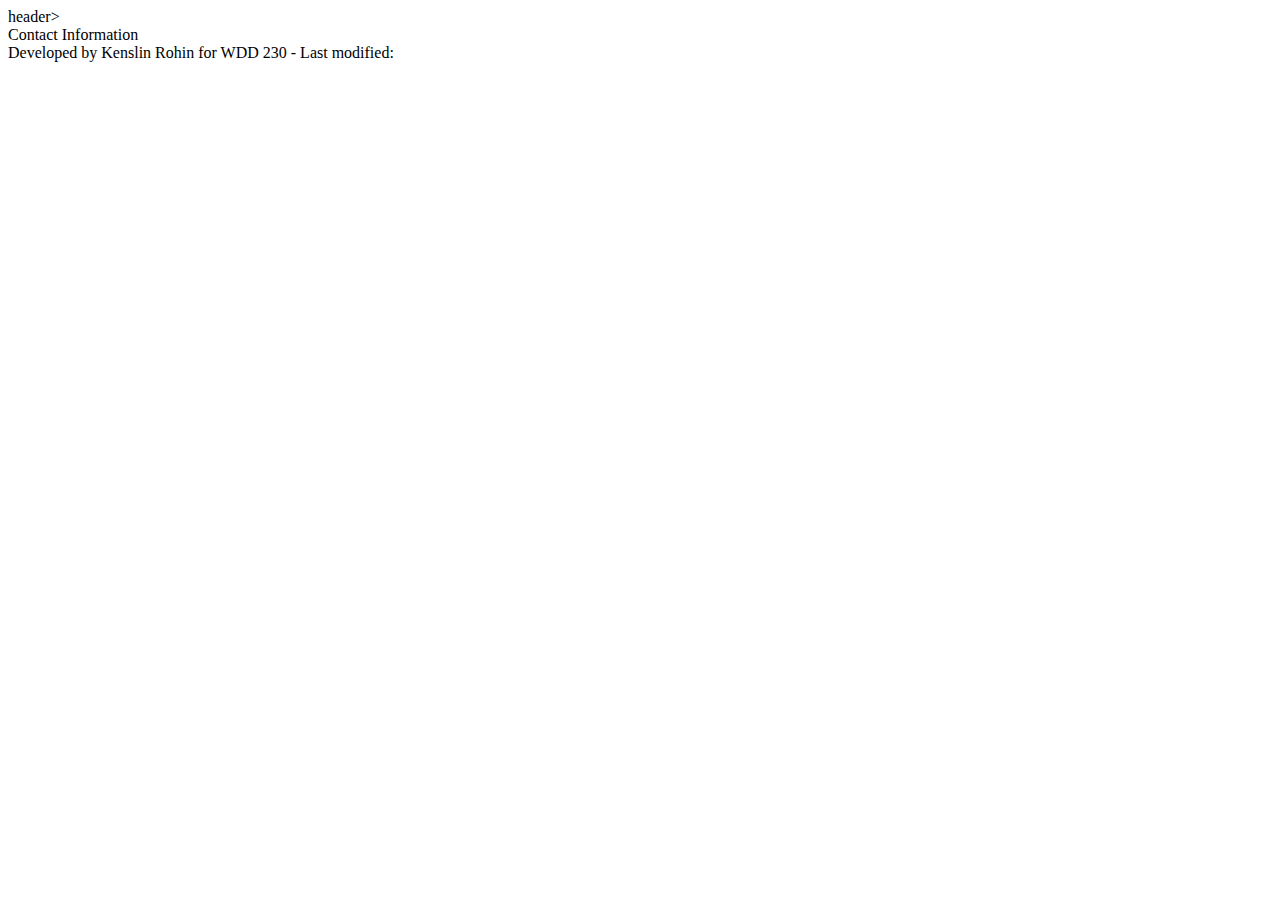
==== chamber/discover.html @ 37cc5061 "added changes" ====
<!DOCTYPE html>
<html lang="en">
<head>
  <meta charset="UTF-8">
  <meta name="viewport" content="width=device-width, initial-scale=1.0">
  <title>Document</title>
  <meta name="description" content="Welcome to Nairobi Chamber of Commerce - Connect, Collaborate, and Grow.">
  <meta property="og:title" content="Nairobi Chamber of Commerce">
  <meta property="og:type" content="website">
  <meta property="og:image" content="your-image-url.jpg">
  <meta property="og:url" content="https://www.NairobiChamberofCommerce.com">

  <!-- Favicon -->
  <link rel="icon" type="image/png" href="images/icons8-people-100.png">

  <!-- Stylesheet -->
  <link rel="stylesheet" href="styles/base.css">
</head>
<body>
  header>
    <!-- Header content  -->
  </header>

  <nav>
    <!-- Navigation content  -->
  </nav>

  <main>
    <section class="hero-section">
      <!-- Hero image and content  -->
    </section>

    <section class="cta-section">
      <!-- Call to action link to join the chamber of commerce -->
    </section>

    <section class="events-section">
      <!-- Current event(s) section -->
    </section>

    <section class="weather-section">
      <!-- Weather card section -->
    </section>

    <section class="spotlights-section">
      <!-- Company 'spotlights' advertisements -->
    </section>
  </main>

  <footer>
    <!-- Footer content  -->
    <div class="contact-info">Contact Information</div>
    <div class="developer-info">Developed by Kenslin Rohin for WDD 230 - Last modified: <span id="last-modified"></span>
    </div>
  </footer>

</body>
</html>
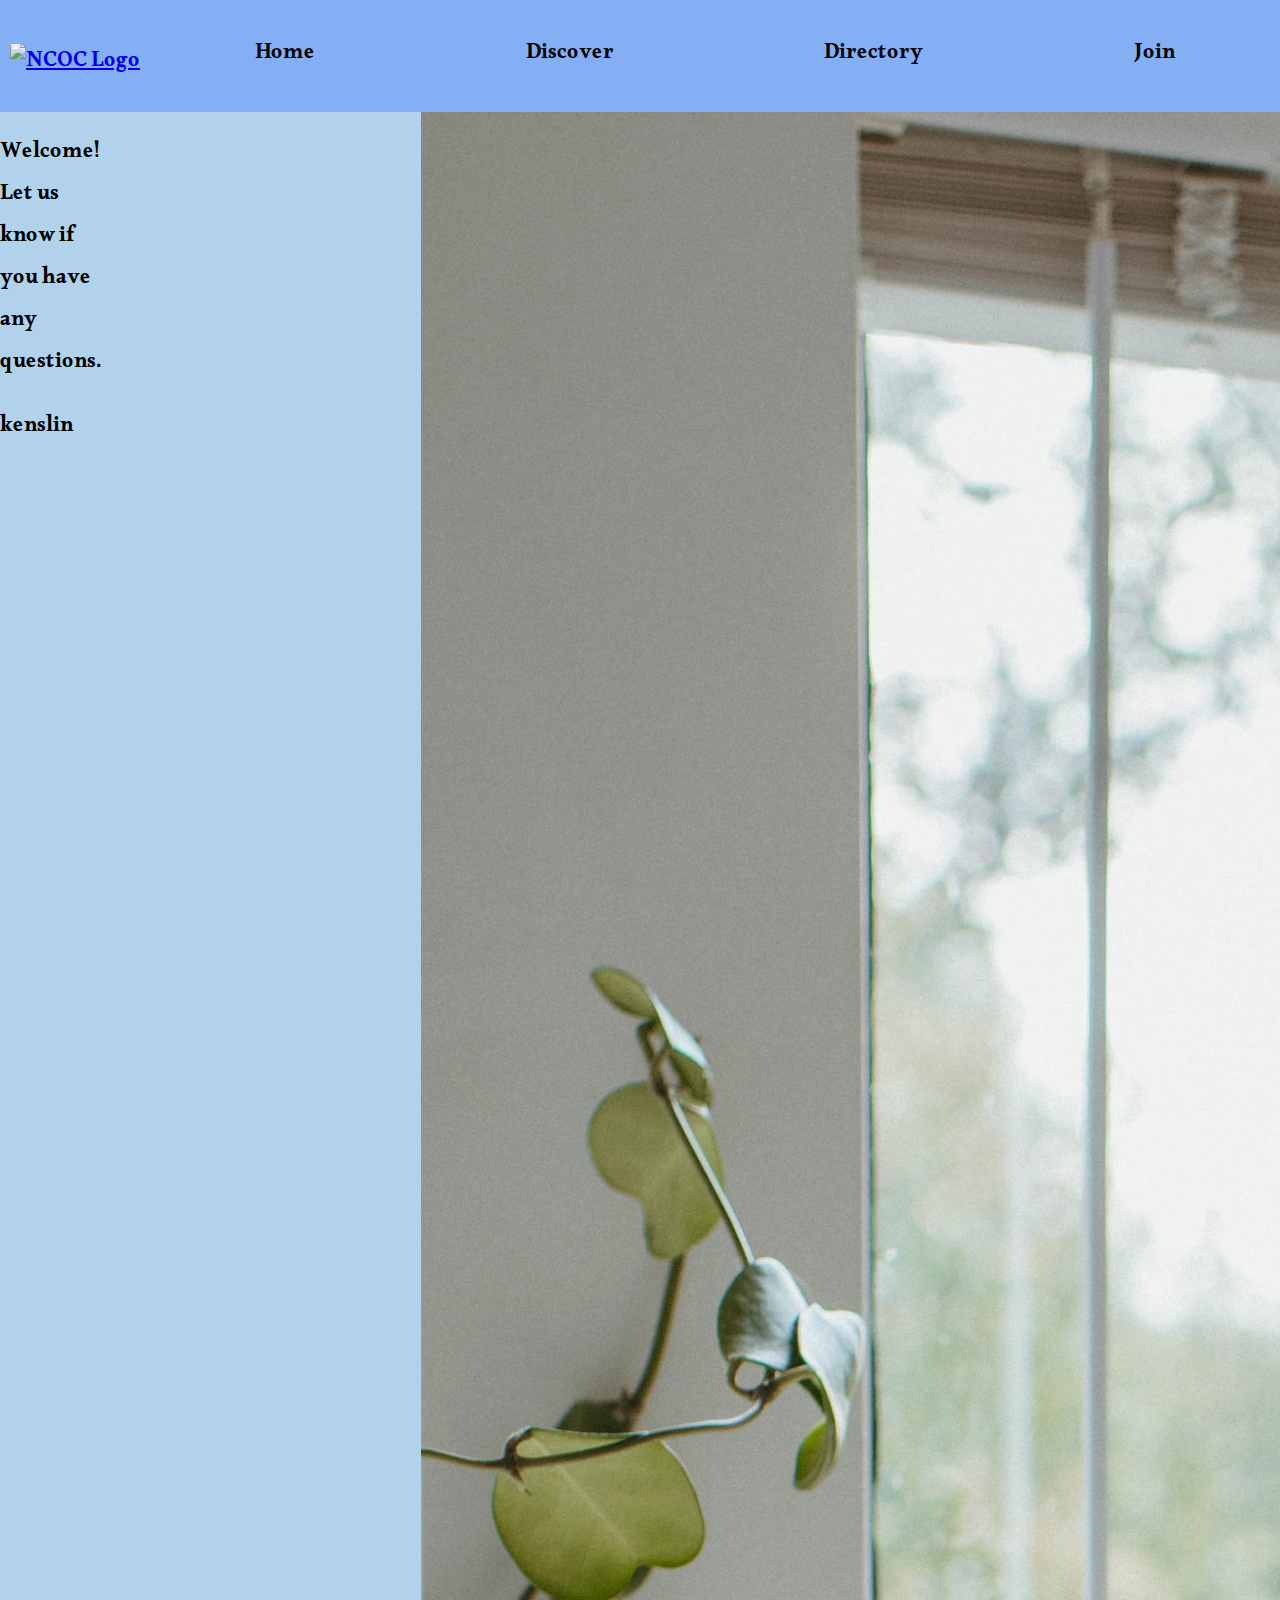
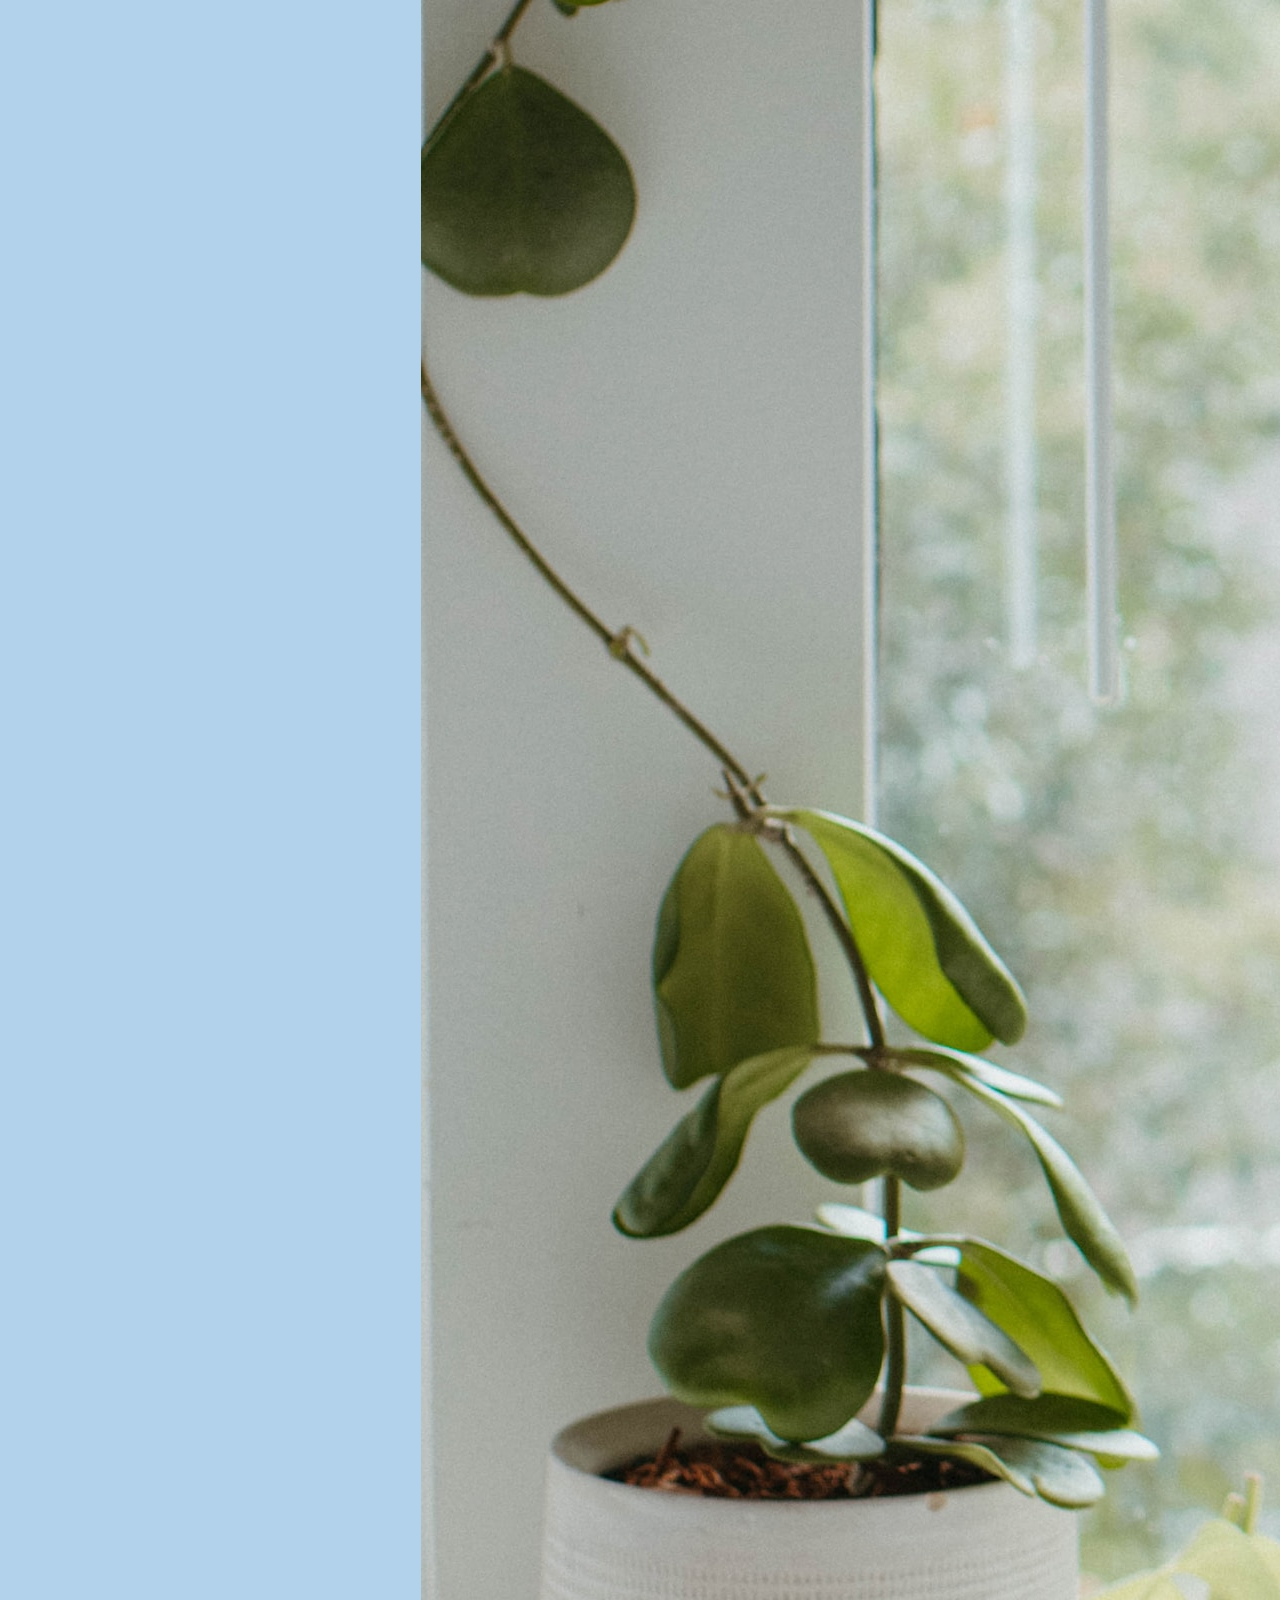
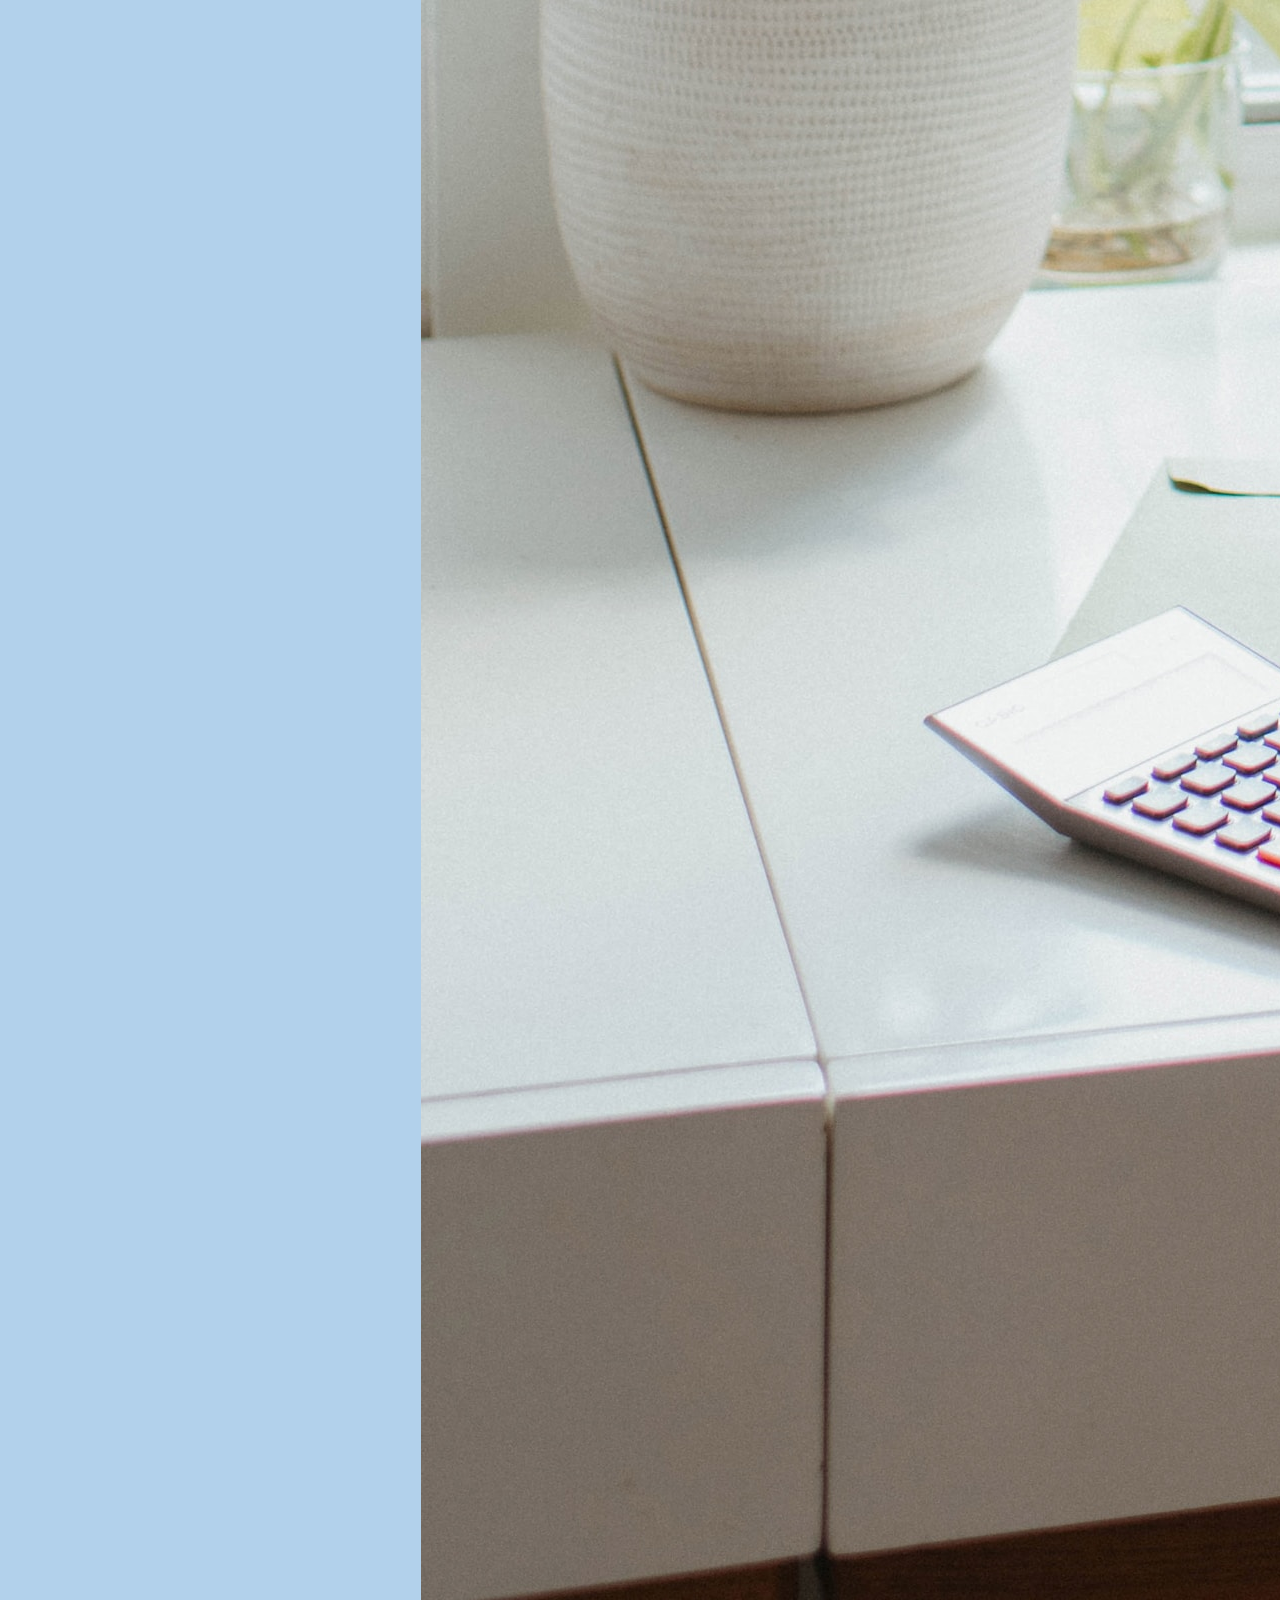
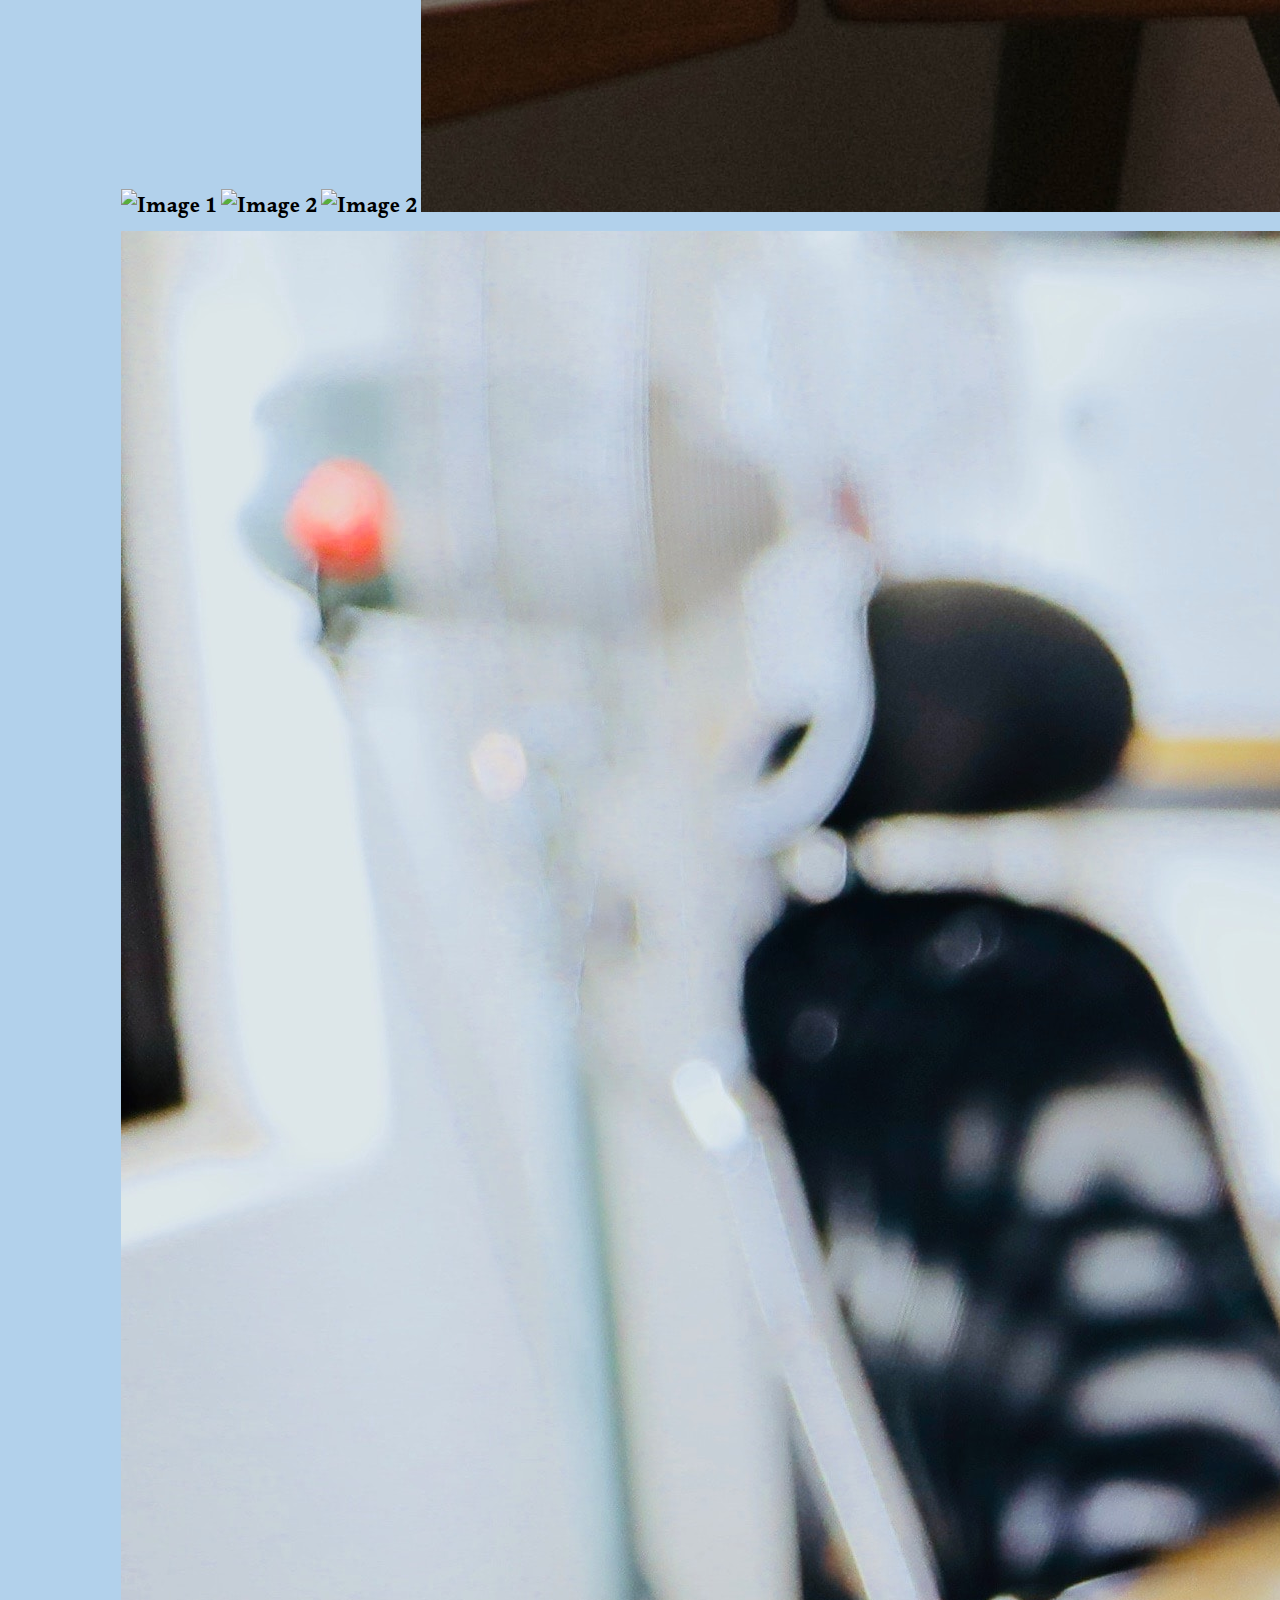
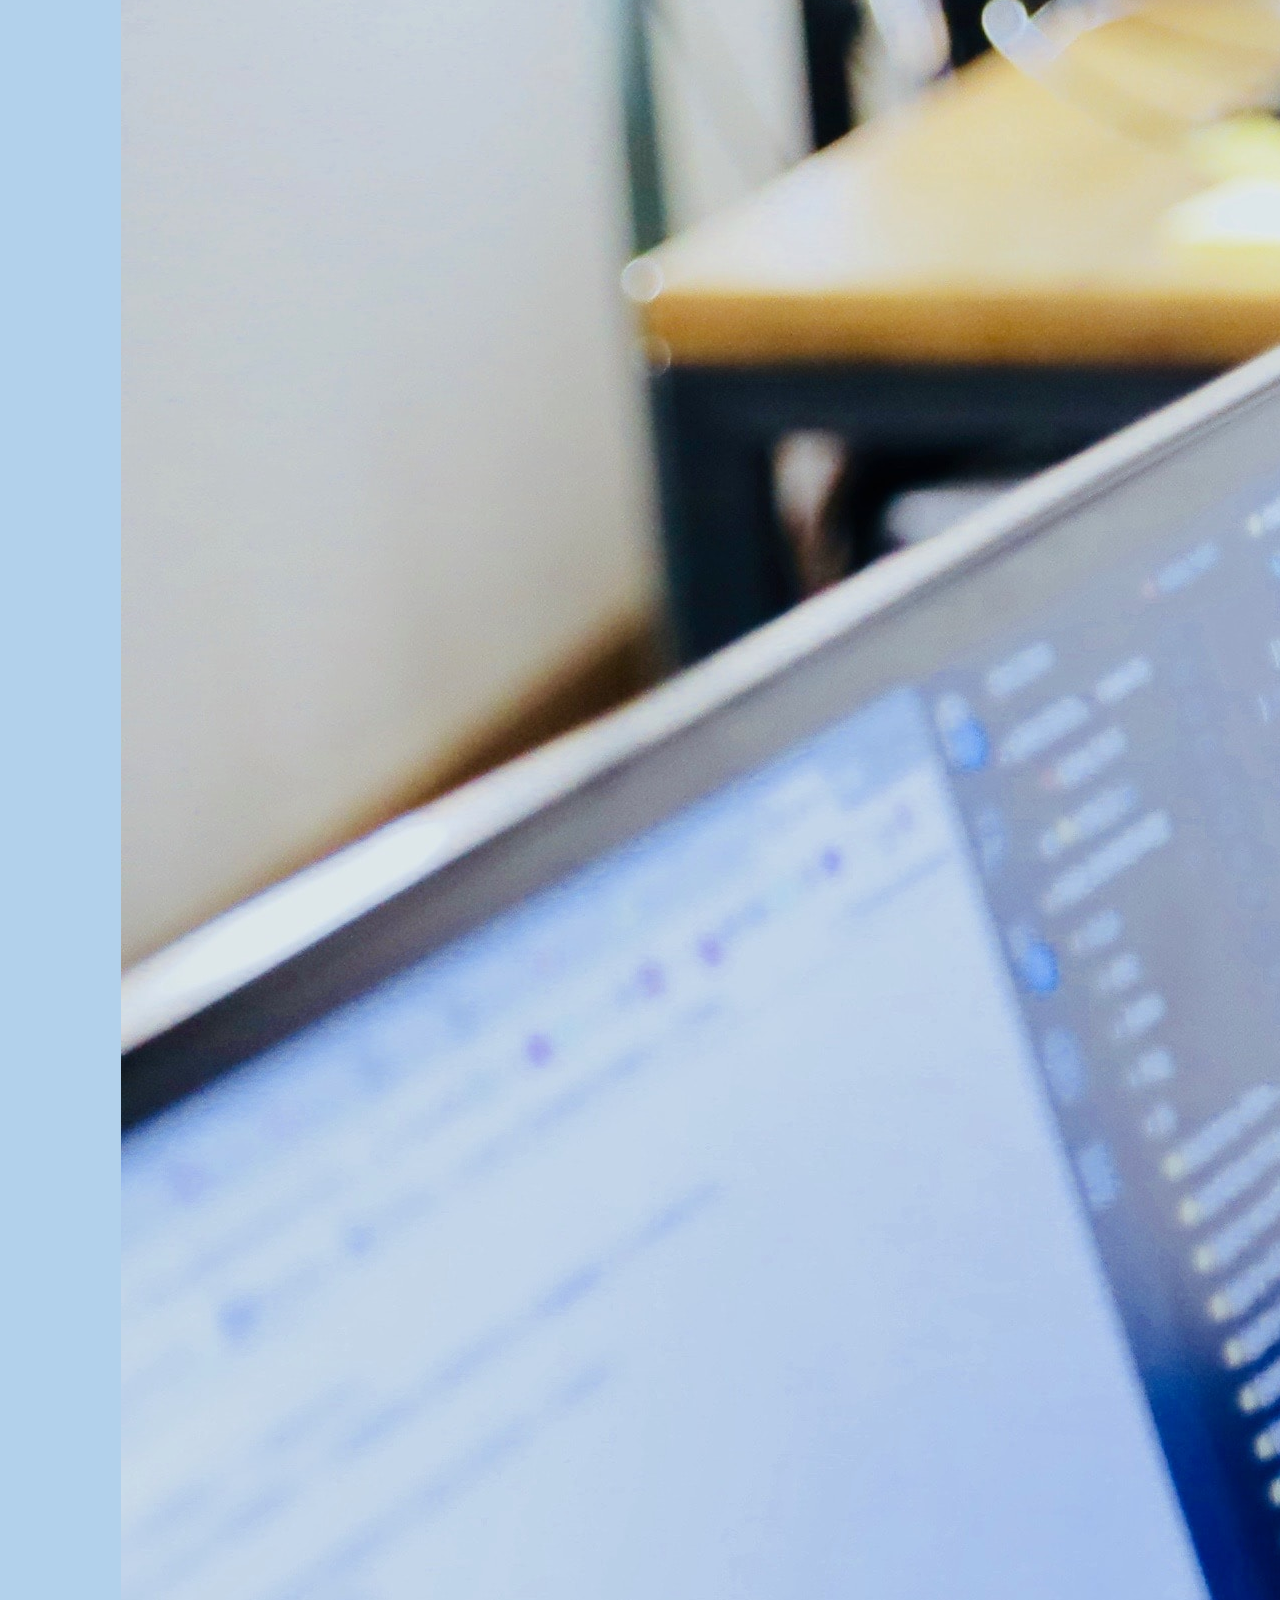
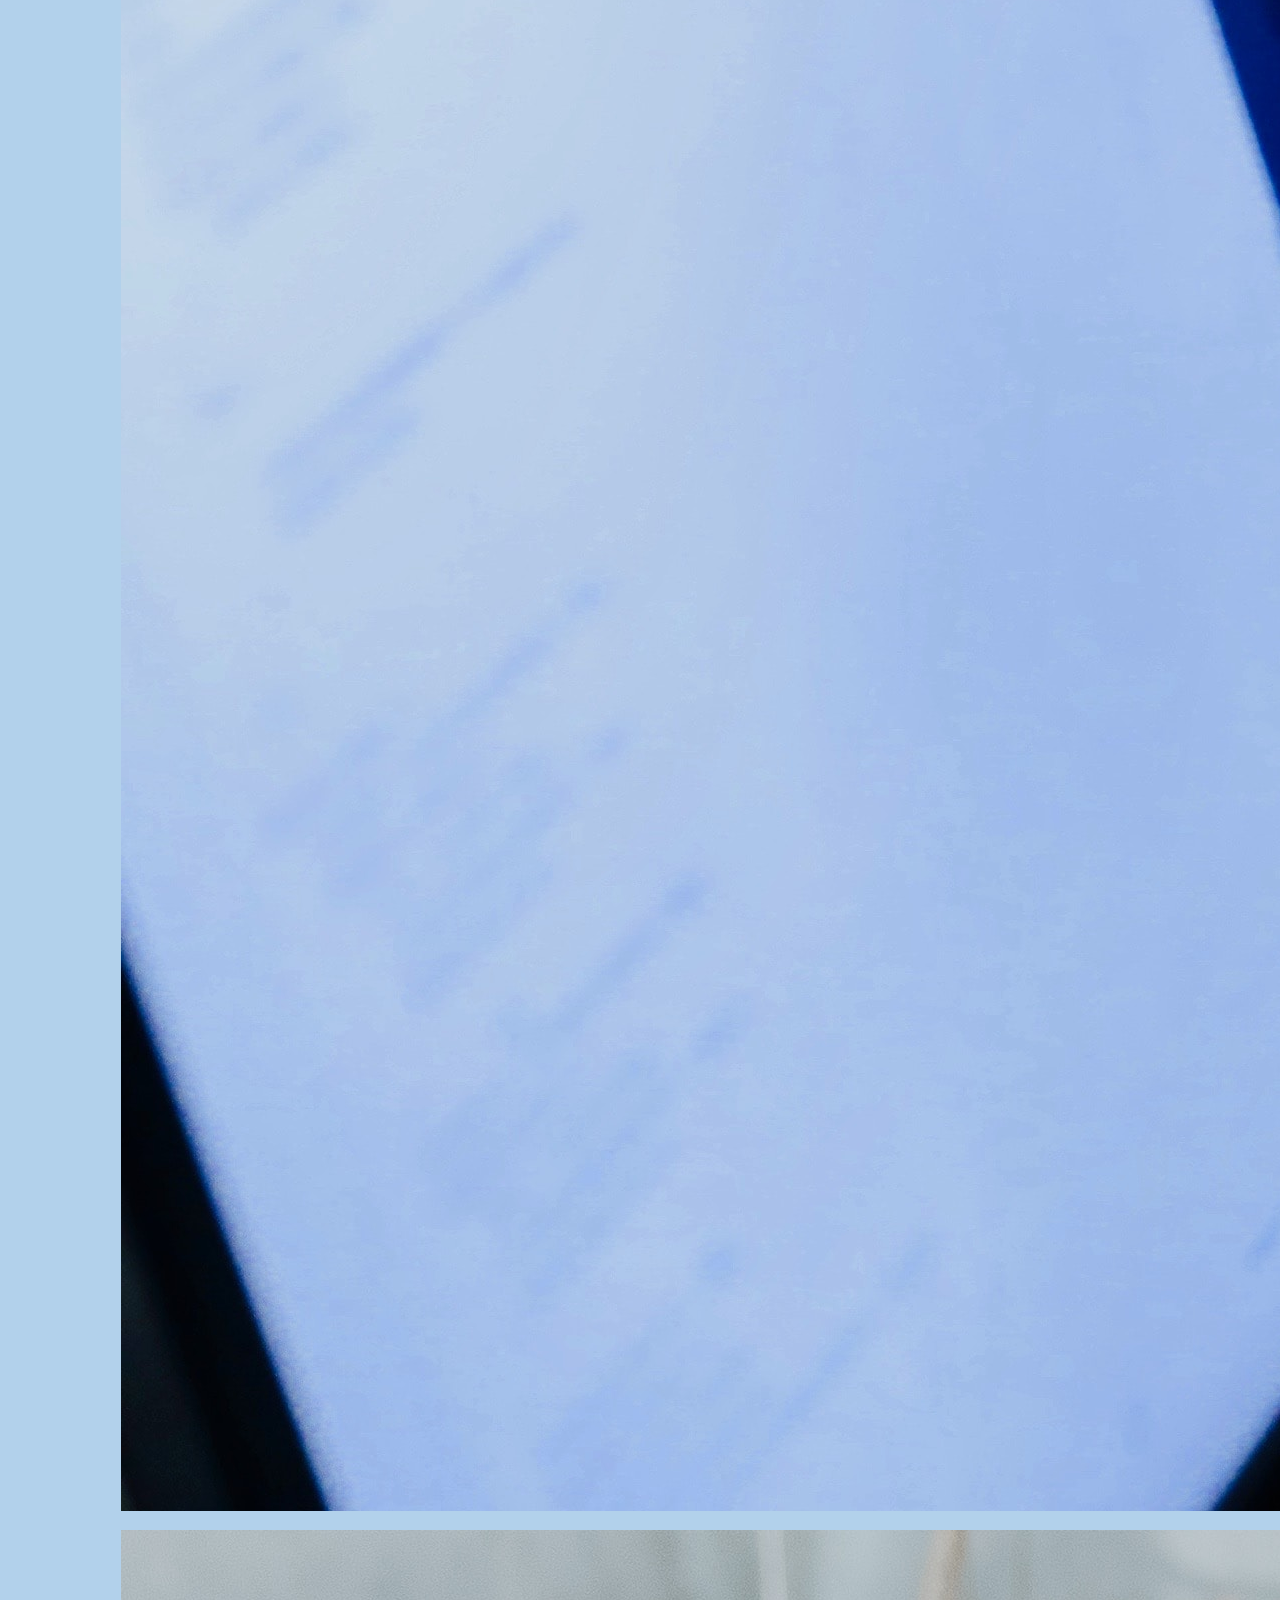
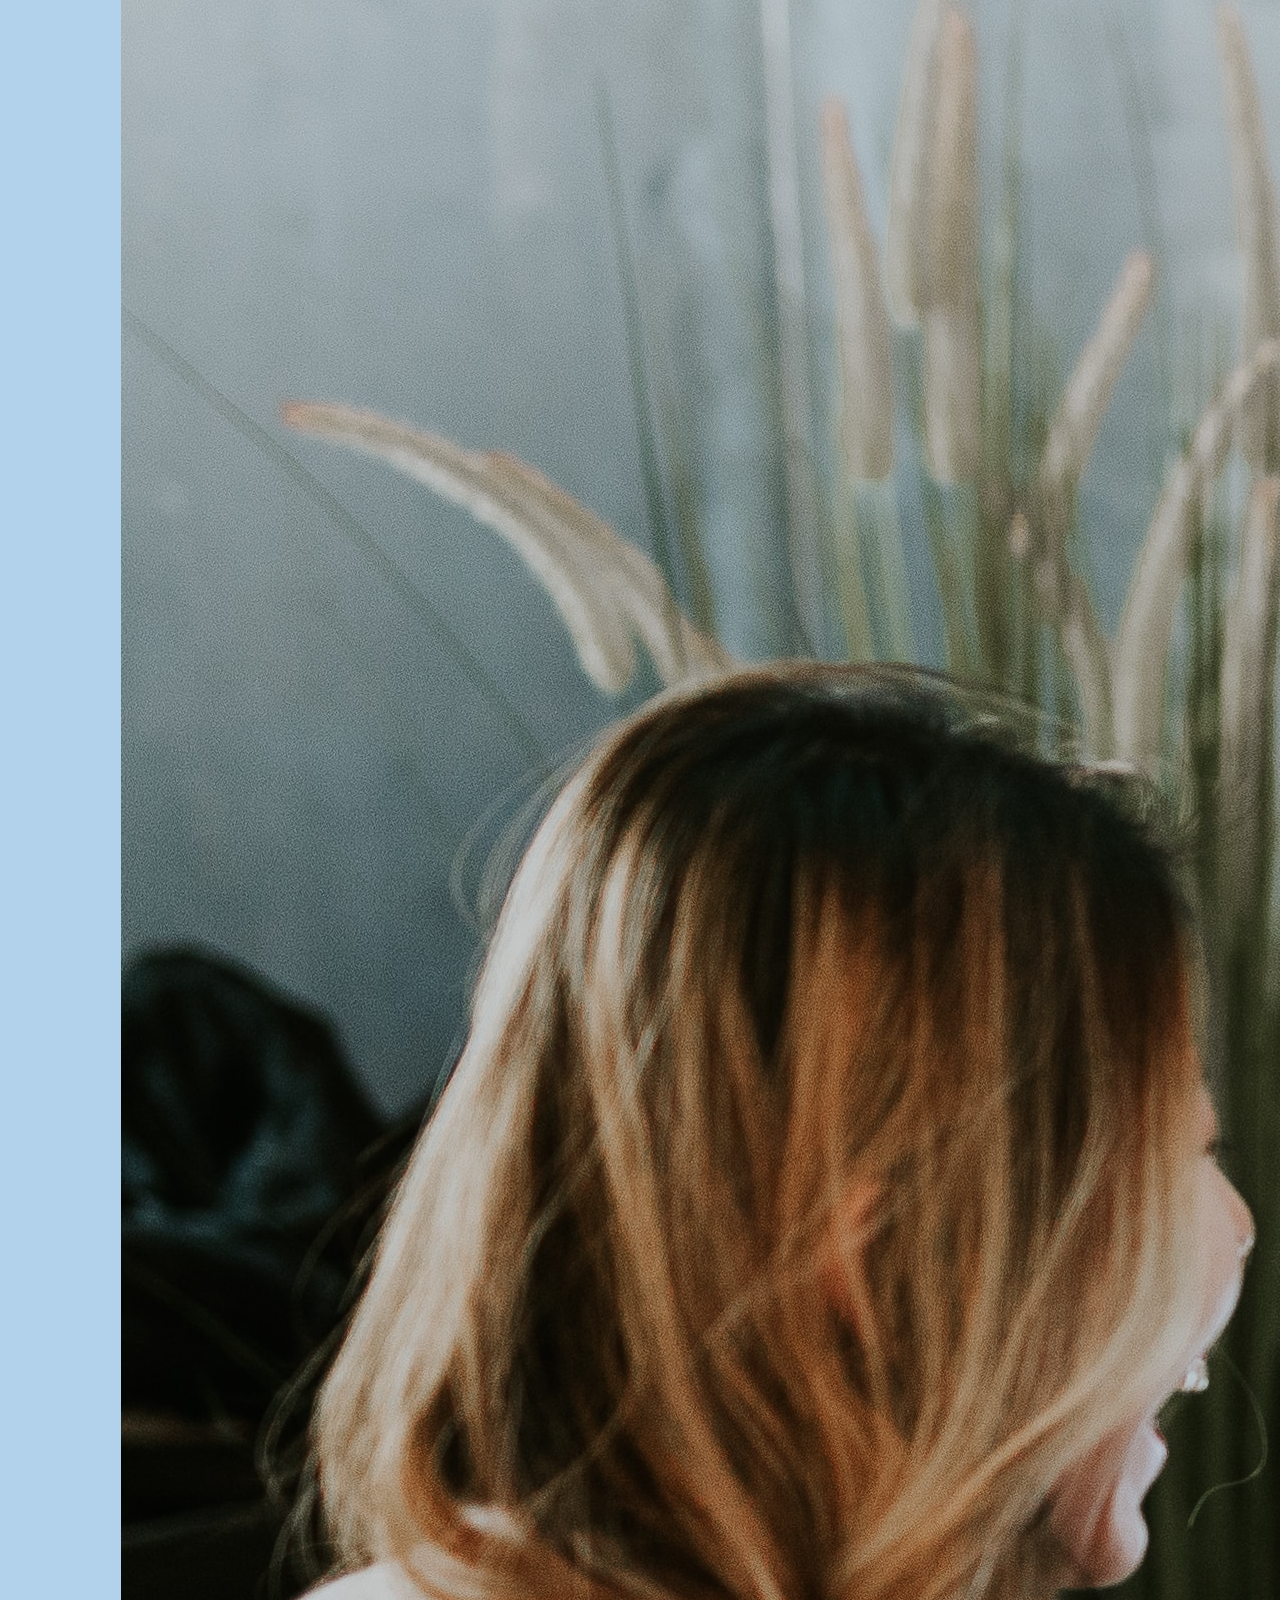
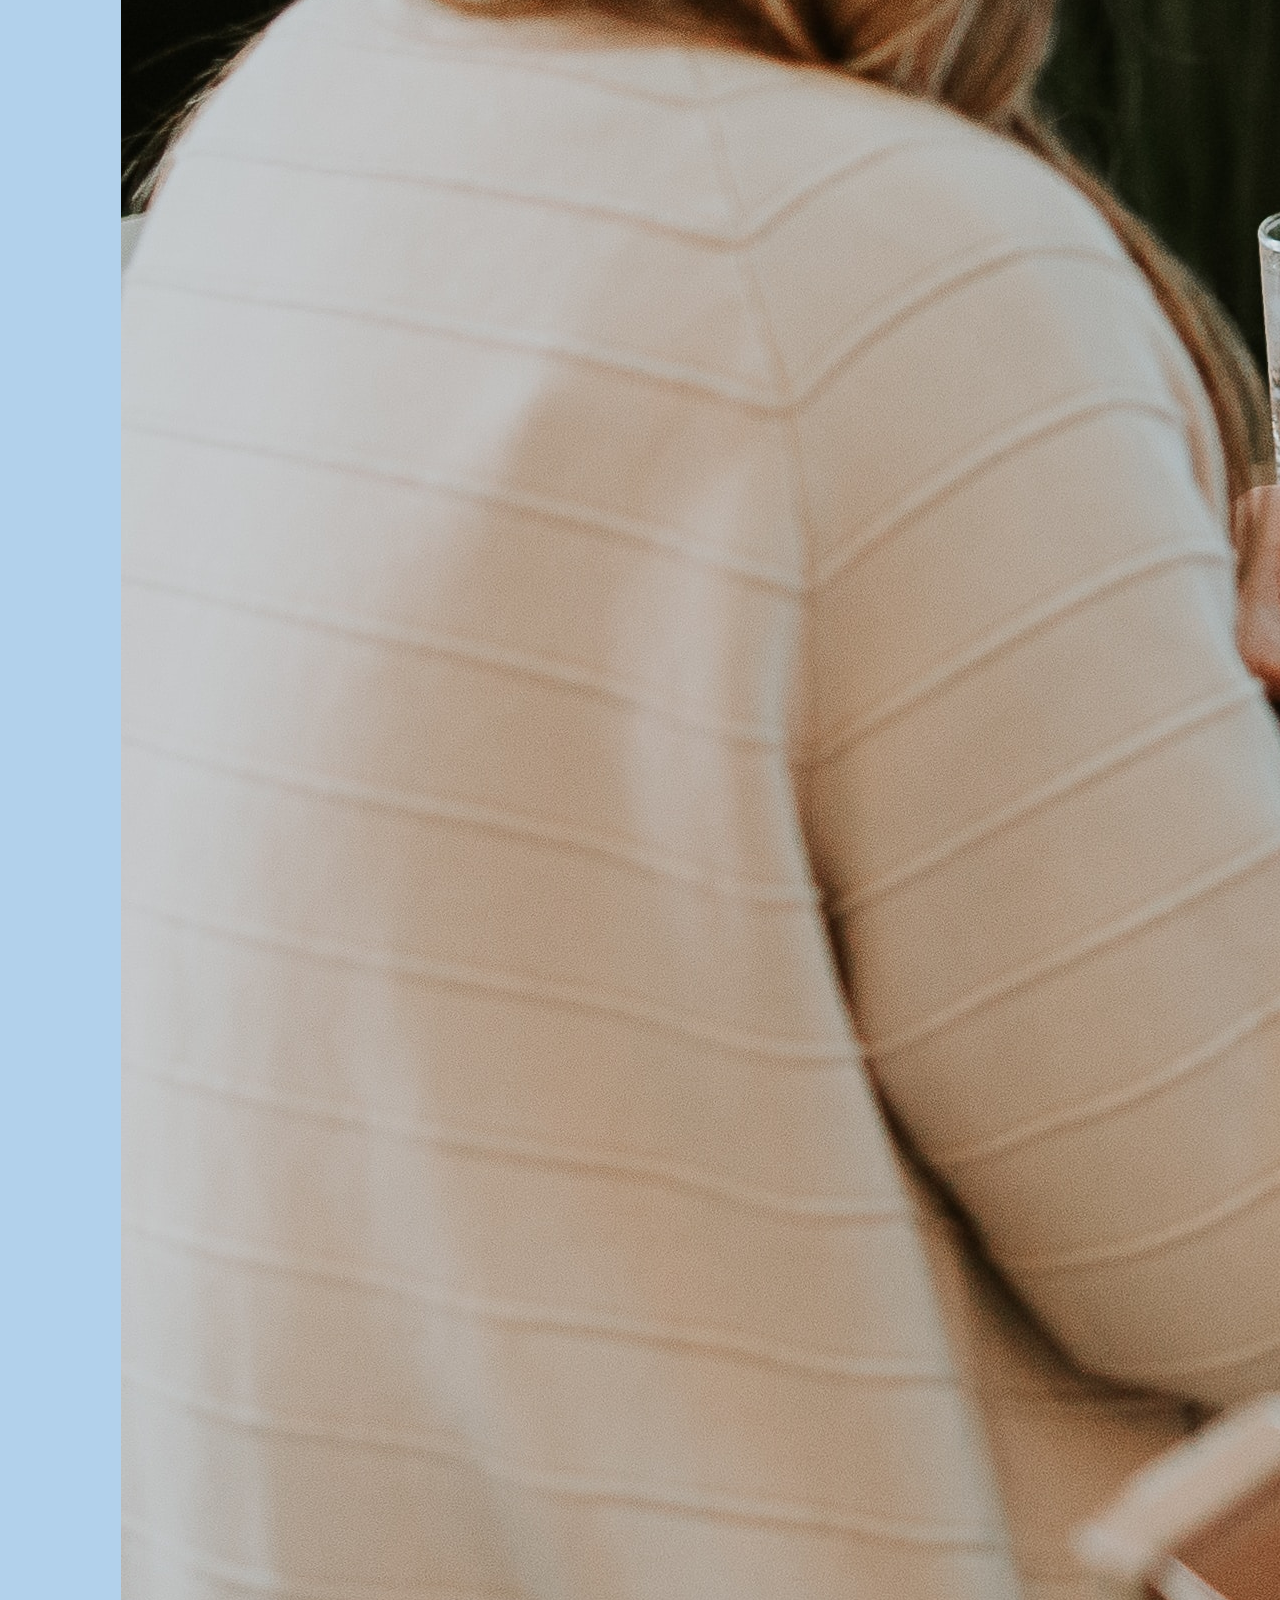
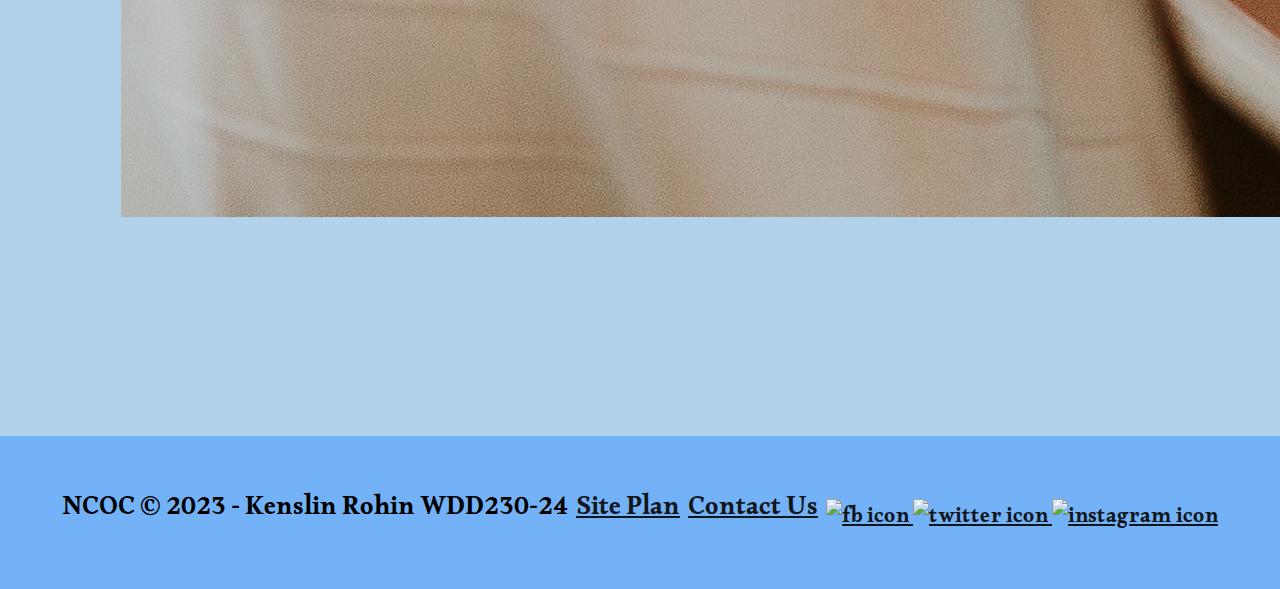
==== commit 02b9d86a: "added chnges" ====
--- a/chamber/discover.html
+++ b/chamber/discover.html
@@ -17,42 +17,64 @@
   <link rel="stylesheet" href="styles/base.css">
 </head>
 <body>
-  header>
-    <!-- Header content  -->
+  <header>
+    <a id="logo_link" href="index.html">
+      <img class="logo" src="images/logo.png" alt="NCOC Logo">
+  </a>
+  <nav>
+      <a href="index1.html">Home</a>
+      <a href="discover.html">Discover</a>
+      <a href="directory.html">Directory</a>
+      <a href="join.html">Join</a>
+  </nav>
   </header>
 
-  <nav>
-    <!-- Navigation content  -->
-  </nav>
 
   <main>
-    <section class="hero-section">
-      <!-- Hero image and content  -->
-    </section>
+    
+    <div class="container">
+      <div class="sidebar">
+        <p id="sidebar-message">Welcome! Let us know if you have any questions.</p>
+        <p>kenslin</p>
+      </div>
+      <div class="main">
+        <div class="main">
+          <img src="images/image1.jpg" alt="Image 1" loading="lazy">
+          <img src="images/image2.jpg" alt="Image 2" loading="lazy">
+          <img src="images/image3.jpg" alt="Image 2" loading="lazy">
+          <img src="images/image4.jpg" alt="Image 2" loading="lazy">
+          <img src="images/image5.jpg" alt="Image 2" loading="lazy">
+          <img src="images/image6.jpg" alt="Image 2" loading="lazy">
+          <!-- Add more images as needed -->
+        </div>
+        
+      </div>
+    </div>
+    
 
-    <section class="cta-section">
-      <!-- Call to action link to join the chamber of commerce -->
-    </section>
 
-    <section class="events-section">
-      <!-- Current event(s) section -->
-    </section>
-
-    <section class="weather-section">
-      <!-- Weather card section -->
-    </section>
-
-    <section class="spotlights-section">
-      <!-- Company 'spotlights' advertisements -->
-    </section>
+      </div>
+    </div>
   </main>
 
   <footer>
-    <!-- Footer content  -->
-    <div class="contact-info">Contact Information</div>
-    <div class="developer-info">Developed by Kenslin Rohin for WDD 230 - Last modified: <span id="last-modified"></span>
+    <p id="Info">
+      <p>NCOC &copy; 2023 - Kenslin Rohin WDD230-24</p>
+      <p><a href="chamber-site-plan.html">Site Plan</a></p>
+      <p><a href="contactus.html">Contact Us</a></p>
+      <div class="social">
+          <a href="https://facebook.com" target="_blank">
+              <img src="images/facebook.png" alt="fb icon">
+          </a>
+          <a href="https://twitter.com" target="_blank">
+              <img src="images/twitter.png" alt="twitter icon">
+          </a>
+          <a href="https://instagram.com" target="_blank">
+              <img src="images/instagram.png" alt="instagram icon">
+          </a>
+      </div> <span id="last-modified"></span>
     </div>
   </footer>
-
+    <script src="scripts/script.js"></script>
 </body>
 </html>--- a/chamber/styles/base.css
+++ b/chamber/styles/base.css
@@ -0,0 +1,169 @@
+@import url('https://fonts.googleapis.com/css2?family=Alkalami&family=New+Rocker&display=swap');
+
+
+#content {
+  max-width: 1600px;
+  margin: 0 auto;
+}
+
+body {
+  background-color: #b2d1eb;
+  font-family: Alkalami;
+  font-size: 22px;
+  margin: 0;
+  padding: 0;
+}
+
+header {
+  background-color: #84aff5;
+  display: grid;
+  grid-template-columns: 150px auto;
+
+}
+
+nav {
+  display: flex;
+  justify-content: space-around;
+}
+
+nav a {
+  text-align: center;
+  color: #050505;
+  text-decoration: none;
+  padding: 35px;
+}
+
+nav a:hover {
+  color: #314f7e;
+  background-color: #bde0fe;
+  text-decoration: underline;
+}
+
+
+#logo_link {
+  padding-top: 5px;
+  justify-self: center;
+  align-self: center;
+
+}
+
+.logo {
+  width: 80px;
+  padding-top: 10px;
+  align-self: center;
+  justify-self: center;
+}
+
+#hero-img {
+  justify-content: center;
+  align-items: center;
+  height: 500px;
+  width: 100%;
+}
+
+
+.join {
+  color: #070707;
+  background-color: #314f7e;
+  text-align: center;
+  border-radius: 5px;
+  text-decoration: none;
+  padding: 15px 30px;
+  border-radius: 5px;
+
+}
+
+.join:hover {
+  background-color: #bde0fe;
+  text-decoration: underline;
+}
+
+.button-box {
+  text-align: center;
+}
+
+
+
+footer {
+  background-color: rgb(116, 178, 248);
+  padding: 25px 50px;
+  margin-top: 200px;
+  display: flex;
+  justify-content: space-around;
+  align-items: center;
+}
+
+footer a {
+
+  color: #12161b;
+  text-decoration: underline;
+}
+
+footer a:hover {
+  background-color: rgb(163, 178, 245);
+  text-decoration: underline;
+
+}
+
+footer .social img {
+  padding-top: 15px;
+}
+
+footer p {
+  font-size: 1.2em;
+}
+
+footer p a:hover {
+  text-decoration: underline;
+}
+
+.container1 {
+  max-width: 800px;
+  margin: 0 auto;
+  padding: 20px;
+}
+
+.toggle {
+  margin-bottom: 10px;
+}
+
+#members-container {
+  display: flex;
+  flex-wrap: wrap;
+  justify-content: space-between;
+}
+
+.member-card,
+.member-item {
+  width: calc(50% - 10px);
+  margin-bottom: 20px;
+  padding: 10px;
+  background-color: #f9f9f9;
+  border-radius: 5px;
+}
+
+.member-card img {
+  max-width: 100%;
+  height: auto;
+  margin-bottom: 10px;
+}
+
+.member-item {
+  width: 100%;
+}
+
+/*sidebar*/
+
+.container {
+  display: grid;
+  grid-template-areas: "sidebar main";
+  grid-template-columns: 1fr 3fr;
+  /* Adjust column sizes as needed */
+  grid-gap: 20px;
+  /* Adjust gap size as needed */
+}
+
+.main img:hover {
+  /* Add your desired hover effect styles */
+  opacity: 0.8;
+}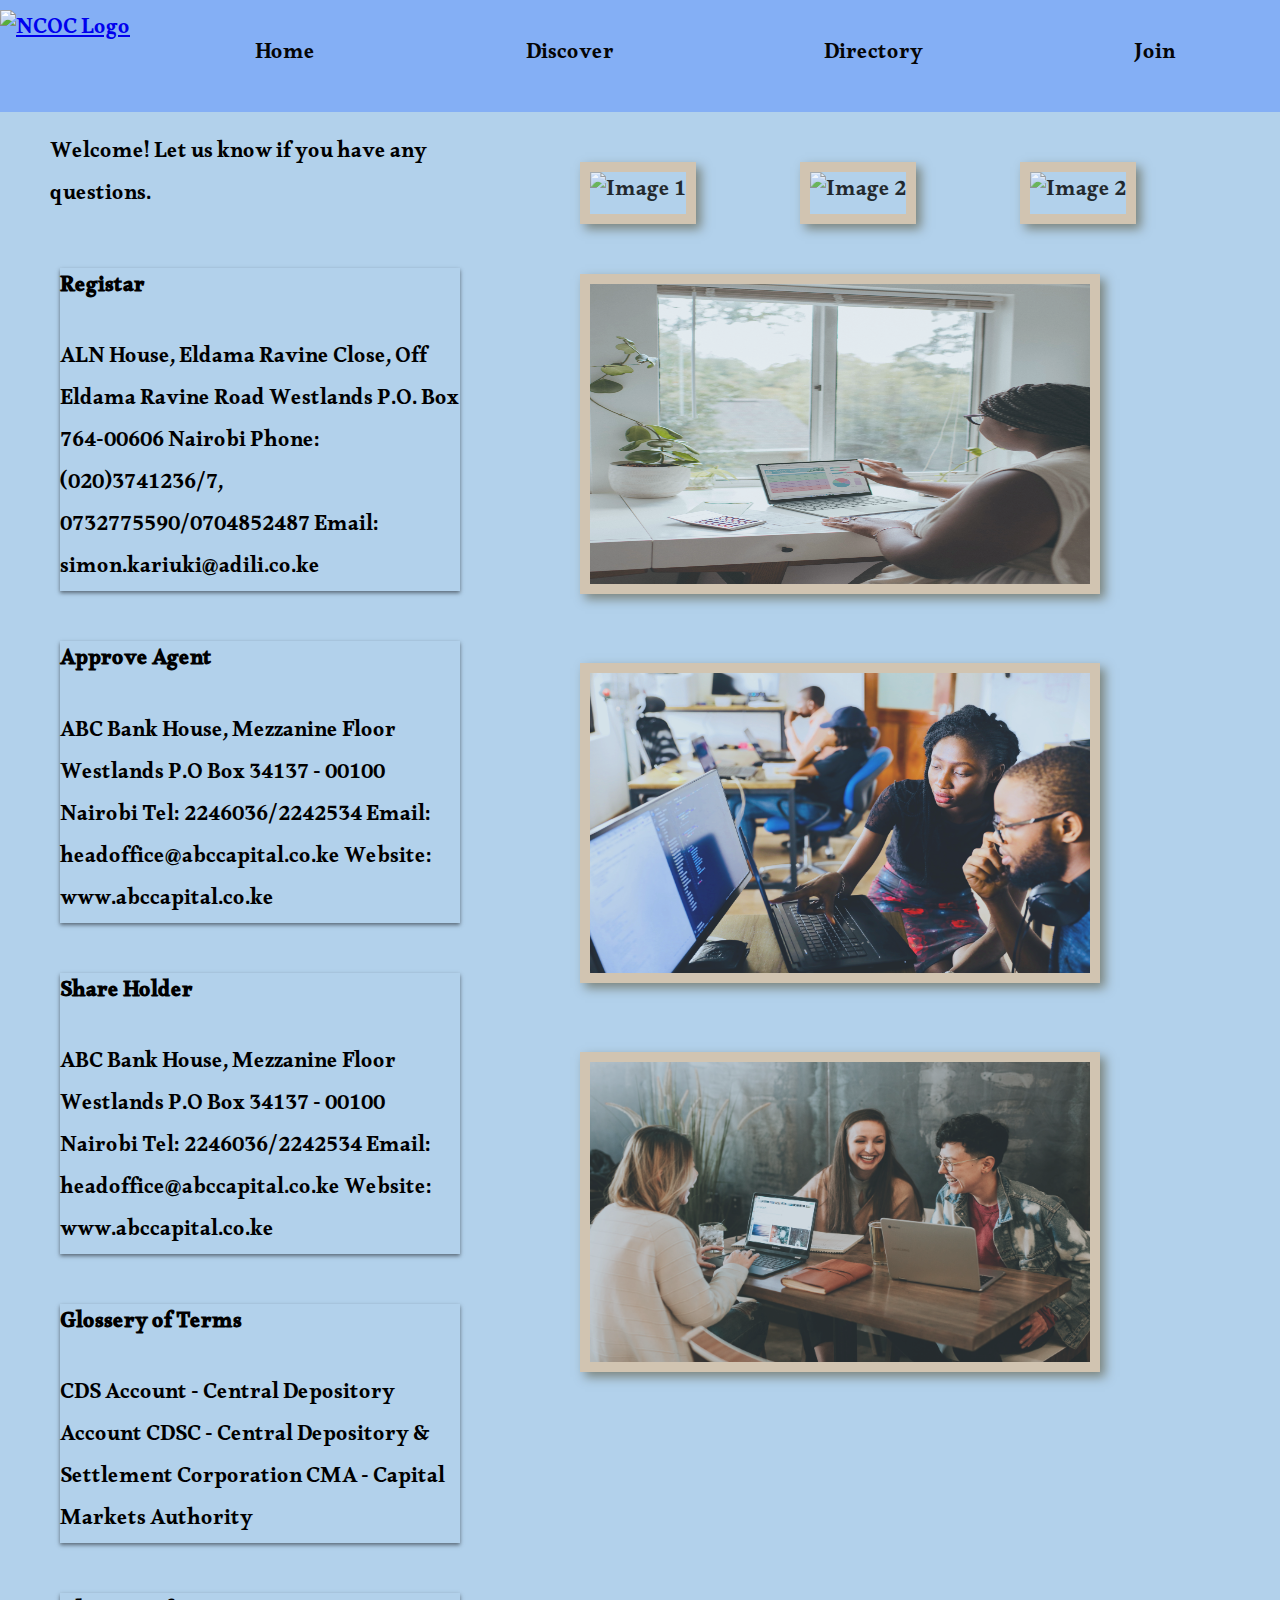
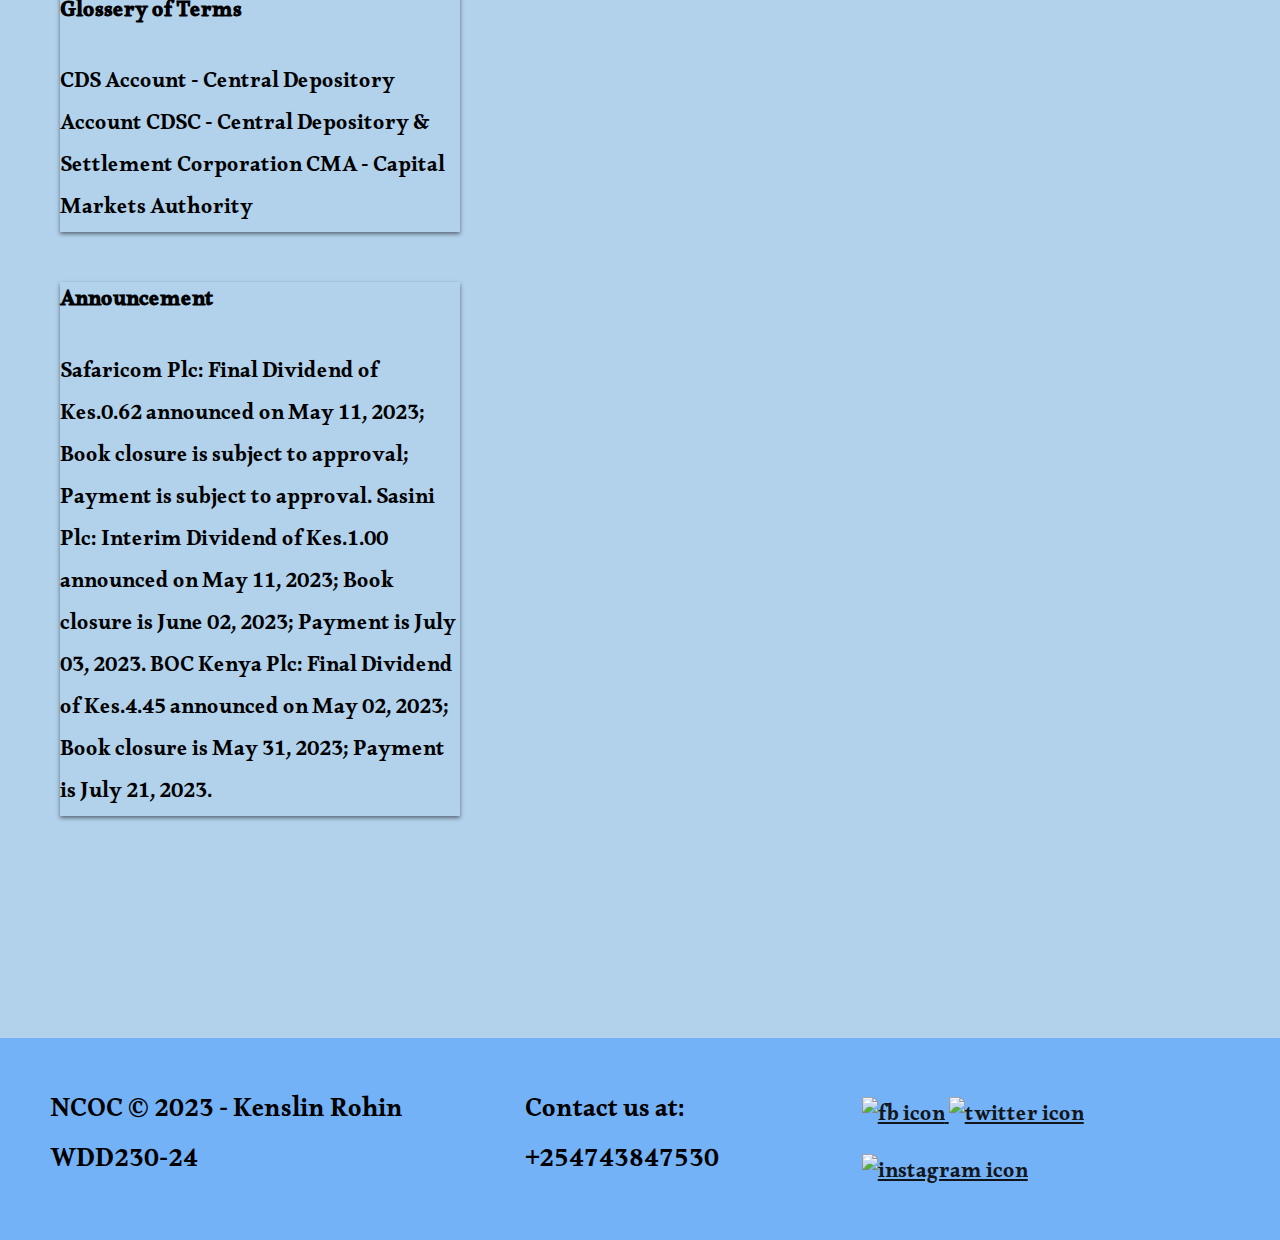
==== commit 16e360ff: "added change" ====
--- a/chamber/discover.html
+++ b/chamber/discover.html
@@ -35,9 +35,65 @@
     <div class="container">
       <div class="sidebar">
         <p id="sidebar-message">Welcome! Let us know if you have any questions.</p>
-        <p>kenslin</p>
+        <section class="card4">
+          <h4>Registar</h4>
+          <p>ALN House, Eldama Ravine Close, Off Eldama Ravine Road Westlands P.O. Box 764-00606 Nairobi
+            Phone: (020)3741236/7, 0732775590/0704852487
+            
+            Email: simon.kariuki@adili.co.ke</p>
+        </section>
+        <section class="card4">
+          <h4>Approve Agent</h4>
+          <p>ABC Bank House, Mezzanine Floor
+
+            Westlands
+            
+            P.O Box 34137 - 00100 Nairobi
+            
+            Tel: 2246036/2242534
+            
+            Email: headoffice@abccapital.co.ke
+            Website: www.abccapital.co.ke</p>
+        </section>
+        <section class="card4">
+          <h4>Share Holder</h4>
+          <p>ABC Bank House, Mezzanine Floor
+
+            Westlands
+            
+            P.O Box 34137 - 00100 Nairobi
+            
+            Tel: 2246036/2242534
+            
+            Email: headoffice@abccapital.co.ke
+            Website: www.abccapital.co.ke</p>
+        </section>
+        <section class="card4">
+          <h4>Glossery of Terms</h4>
+          <p>CDS Account - Central Depository Account
+
+            CDSC - Central Depository & Settlement Corporation
+            
+            CMA - Capital Markets Authority</p>
+        </section>
+        <section class="card4">
+          <h4>Glossery of Terms</h4>
+          <p>CDS Account - Central Depository Account
+
+            CDSC - Central Depository & Settlement Corporation
+            
+            CMA - Capital Markets Authority</p>
+        </section>
+        <section class="card4">
+          <h4>Announcement</h4>
+          <p>Safaricom Plc: Final Dividend of Kes.0.62 announced on May 11, 2023; Book closure is subject to approval; Payment is subject to approval.
+
+            Sasini Plc: Interim Dividend of Kes.1.00 announced on May 11, 2023; Book closure is June 02, 2023; Payment is July 03, 2023.
+            
+            BOC Kenya Plc: Final Dividend of Kes.4.45 announced on May 02, 2023; Book closure is May 31, 2023; Payment is July 21, 2023.</p>
+        </section>
+        
       </div>
-      <div class="main">
         <div class="main">
           <img src="images/image1.jpg" alt="Image 1" loading="lazy">
           <img src="images/image2.jpg" alt="Image 2" loading="lazy">
@@ -47,8 +103,7 @@
           <img src="images/image6.jpg" alt="Image 2" loading="lazy">
           <!-- Add more images as needed -->
         </div>
-        
-      </div>
+      
     </div>
     
 
@@ -60,8 +115,7 @@
   <footer>
     <p id="Info">
       <p>NCOC &copy; 2023 - Kenslin Rohin WDD230-24</p>
-      <p><a href="chamber-site-plan.html">Site Plan</a></p>
-      <p><a href="contactus.html">Contact Us</a></p>
+      <p>Contact us at: +254743847530</p>
       <div class="social">
           <a href="https://facebook.com" target="_blank">
               <img src="images/facebook.png" alt="fb icon">
--- a/chamber/styles/base.css
+++ b/chamber/styles/base.css
@@ -40,12 +40,6 @@
 }
 
 
-#logo_link {
-  padding-top: 5px;
-  justify-self: center;
-  align-self: center;
-
-}
 
 .logo {
   width: 80px;
@@ -158,12 +152,77 @@
   display: grid;
   grid-template-areas: "sidebar main";
   grid-template-columns: 1fr 3fr;
-  /* Adjust column sizes as needed */
   grid-gap: 20px;
-  /* Adjust gap size as needed */
+  margin-left: 50px;
+}
+
+
+.main img {
+  opacity: 0.8;
+  height: 300px;
+  width: 500px;
+  border: 10px solid #d9c2a3;
+  box-shadow: 5px 5px 10px #6f7364;
+  margin-top: 50px;
+  margin-left: 100px;
+
 }
 
 .main img:hover {
-  /* Add your desired hover effect styles */
-  opacity: 0.8;
+  transform: scale(1.1);
+}
+
+
+/*discovery*/
+
+.activity {
+  display: grid;
+  grid-template-columns: 700px 500px;
+  column-gap: 50px;
+  margin-top: 300px;
+}
+
+.card1 {
+  margin-left: 10px;
+  border-color: black;
+  box-shadow: 0 2px 4px rgba(0, 0, 0, 0.5);
+}
+
+.card2 {
+  margin-left: 150px;
+  border-color: black;
+  box-shadow: 0 2px 4px rgba(0, 0, 0, 0.5);
+}
+
+.card3 {
+
+  margin-top: 80px;
+  margin-left: 350px;
+  border-color: black;
+  box-shadow: 0 2px 4px rgba(0, 0, 0, 0.5);
+  width: 500px;
+}
+
+.card4 {
+
+  margin-top: 50px;
+  margin-left: 10px;
+  border-color: black;
+  box-shadow: 0 2px 4px rgba(0, 0, 0, 0.5);
+  width: 400px;
+}
+
+h3 {
+  text-align: center;
+  text-decoration: underline;
+}
+
+
+.home-title {
+  color: white;
+  font-family: "New Rocker";
+  font-size: 2em;
+  margin-top: 10px;
+  text-align: center;
+  text-decoration: dashed;
 }